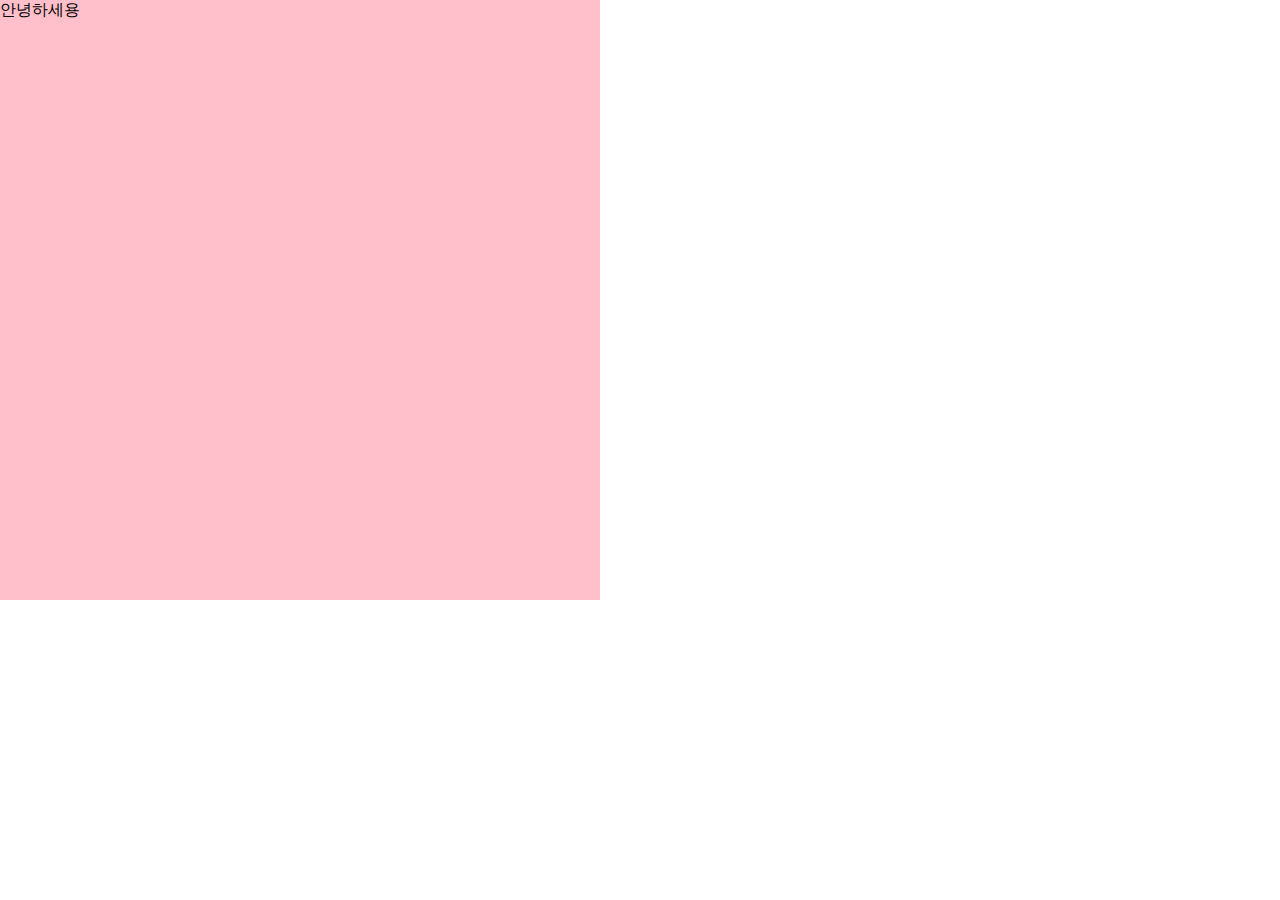
==== test/index.html @ b2e66527 "Add files via upload" ====
<!doctype html><html lang=""><head><meta charset="utf-8"><meta http-equiv="X-UA-Compatible" content="IE=edge"><meta name="viewport" content="width=device-width,initial-scale=1,maximum-scale=1,minimum-scale=1,user-scalable=no"><link rel="icon" href="/test/favicon.ico"><title>swiper-test</title><script defer="defer" src="/test/js/chunk-vendors.165f7bc0.js"></script><script defer="defer" src="/test/js/app.c0fbc206.js"></script><link href="/test/css/app.1f5afa10.css" rel="stylesheet"></head><body><noscript><strong>We're sorry but swiper-test doesn't work properly without JavaScript enabled. Please enable it to continue.</strong></noscript><div id="app"></div></body></html>
---- test/css/app.1f5afa10.css ----
@font-face{font-family:swiper-icons;src:url("data:application/font-woff;charset=utf-8;base64, [base64]//wADZ2x5ZgAAAywAAADMAAAD2MHtryVoZWFkAAABbAAAADAAAAA2E2+eoWhoZWEAAAGcAAAAHwAAACQC9gDzaG10eAAAAigAAAAZAAAArgJkABFsb2NhAAAC0AAAAFoAAABaFQAUGG1heHAAAAG8AAAAHwAAACAAcABAbmFtZQAAA/gAAAE5AAACXvFdBwlwb3N0AAAFNAAAAGIAAACE5s74hXjaY2BkYGAAYpf5Hu/j+W2+MnAzMYDAzaX6QjD6/4//Bxj5GA8AuRwMYGkAPywL13jaY2BkYGA88P8Agx4j+/8fQDYfA1AEBWgDAIB2BOoAeNpjYGRgYNBh4GdgYgABEMnIABJzYNADCQAACWgAsQB42mNgYfzCOIGBlYGB0YcxjYGBwR1Kf2WQZGhhYGBiYGVmgAFGBiQQkOaawtDAoMBQxXjg/wEGPcYDDA4wNUA2CCgwsAAAO4EL6gAAeNpj2M0gyAACqxgGNWBkZ2D4/wMA+xkDdgAAAHjaY2BgYGaAYBkGRgYQiAHyGMF8FgYHIM3DwMHABGQrMOgyWDLEM1T9/w8UBfEMgLzE////P/5//f/V/xv+r4eaAAeMbAxwIUYmIMHEgKYAYjUcsDAwsLKxc3BycfPw8jEQA/[base64]/uznmfPFBNODM2K7MTQ45YEAZqGP81AmGGcF3iPqOop0r1SPTaTbVkfUe4HXj97wYE+yNwWYxwWu4v1ugWHgo3S1XdZEVqWM7ET0cfnLGxWfkgR42o2PvWrDMBSFj/IHLaF0zKjRgdiVMwScNRAoWUoH78Y2icB/yIY09An6AH2Bdu/UB+yxopYshQiEvnvu0dURgDt8QeC8PDw7Fpji3fEA4z/PEJ6YOB5hKh4dj3EvXhxPqH/SKUY3rJ7srZ4FZnh1PMAtPhwP6fl2PMJMPDgeQ4rY8YT6Gzao0eAEA409DuggmTnFnOcSCiEiLMgxCiTI6Cq5DZUd3Qmp10vO0LaLTd2cjN4fOumlc7lUYbSQcZFkutRG7g6JKZKy0RmdLY680CDnEJ+UMkpFFe1RN7nxdVpXrC4aTtnaurOnYercZg2YVmLN/d/gczfEimrE/fs/bOuq29Zmn8tloORaXgZgGa78yO9/cnXm2BpaGvq25Dv9S4E9+5SIc9PqupJKhYFSSl47+Qcr1mYNAAAAeNptw0cKwkAAAMDZJA8Q7OUJvkLsPfZ6zFVERPy8qHh2YER+3i/BP83vIBLLySsoKimrqKqpa2hp6+jq6RsYGhmbmJqZSy0sraxtbO3sHRydnEMU4uR6yx7JJXveP7WrDycAAAAAAAH//wACeNpjYGRgYOABYhkgZgJCZgZNBkYGLQZtIJsFLMYAAAw3ALgAeNolizEKgDAQBCchRbC2sFER0YD6qVQiBCv/H9ezGI6Z5XBAw8CBK/m5iQQVauVbXLnOrMZv2oLdKFa8Pjuru2hJzGabmOSLzNMzvutpB3N42mNgZGBg4GKQYzBhYMxJLMlj4GBgAYow/P/PAJJhLM6sSoWKfWCAAwDAjgbRAAB42mNgYGBkAIIbCZo5IPrmUn0hGA0AO8EFTQAA") format("woff");font-weight:400;font-style:normal}:root{--swiper-theme-color:#007aff}.swiper-container{margin-left:auto;margin-right:auto;position:relative;overflow:hidden;list-style:none;padding:0;z-index:1}.swiper-container-vertical>.swiper-wrapper{flex-direction:column}.swiper-wrapper{position:relative;width:100%;height:100%;z-index:1;display:flex;transition-property:transform;box-sizing:content-box}.swiper-container-android .swiper-slide,.swiper-wrapper{transform:translateZ(0)}.swiper-container-multirow>.swiper-wrapper{flex-wrap:wrap}.swiper-container-multirow-column>.swiper-wrapper{flex-wrap:wrap;flex-direction:column}.swiper-container-free-mode>.swiper-wrapper{transition-timing-function:ease-out;margin:0 auto}.swiper-container-pointer-events{touch-action:pan-y}.swiper-container-pointer-events.swiper-container-vertical{touch-action:pan-x}.swiper-slide{flex-shrink:0;width:100%;height:100%;position:relative;transition-property:transform}.swiper-slide-invisible-blank{visibility:hidden}.swiper-container-autoheight,.swiper-container-autoheight .swiper-slide{height:auto}.swiper-container-autoheight .swiper-wrapper{align-items:flex-start;transition-property:transform,height}.swiper-container-3d{perspective:1200px}.swiper-container-3d .swiper-cube-shadow,.swiper-container-3d .swiper-slide,.swiper-container-3d .swiper-slide-shadow-bottom,.swiper-container-3d .swiper-slide-shadow-left,.swiper-container-3d .swiper-slide-shadow-right,.swiper-container-3d .swiper-slide-shadow-top,.swiper-container-3d .swiper-wrapper{transform-style:preserve-3d}.swiper-container-3d .swiper-slide-shadow-bottom,.swiper-container-3d .swiper-slide-shadow-left,.swiper-container-3d .swiper-slide-shadow-right,.swiper-container-3d .swiper-slide-shadow-top{position:absolute;left:0;top:0;width:100%;height:100%;pointer-events:none;z-index:10}.swiper-container-3d .swiper-slide-shadow-left{background-image:linear-gradient(270deg,rgba(0,0,0,.5),transparent)}.swiper-container-3d .swiper-slide-shadow-right{background-image:linear-gradient(90deg,rgba(0,0,0,.5),transparent)}.swiper-container-3d .swiper-slide-shadow-top{background-image:linear-gradient(0deg,rgba(0,0,0,.5),transparent)}.swiper-container-3d .swiper-slide-shadow-bottom{background-image:linear-gradient(180deg,rgba(0,0,0,.5),transparent)}.swiper-container-css-mode>.swiper-wrapper{overflow:auto;scrollbar-width:none;-ms-overflow-style:none}.swiper-container-css-mode>.swiper-wrapper::-webkit-scrollbar{display:none}.swiper-container-css-mode>.swiper-wrapper>.swiper-slide{scroll-snap-align:start start}.swiper-container-horizontal.swiper-container-css-mode>.swiper-wrapper{scroll-snap-type:x mandatory}.swiper-container-vertical.swiper-container-css-mode>.swiper-wrapper{scroll-snap-type:y mandatory}:root{--swiper-navigation-size:44px}.swiper-button-next,.swiper-button-prev{position:absolute;top:50%;width:calc(var(--swiper-navigation-size)/44*27);height:var(--swiper-navigation-size);margin-top:calc(0px - var(--swiper-navigation-size)/2);z-index:10;cursor:pointer;display:flex;align-items:center;justify-content:center;color:var(--swiper-navigation-color,var(--swiper-theme-color))}.swiper-button-next.swiper-button-disabled,.swiper-button-prev.swiper-button-disabled{opacity:.35;cursor:auto;pointer-events:none}.swiper-button-next:after,.swiper-button-prev:after{font-family:swiper-icons;font-size:var(--swiper-navigation-size);text-transform:none!important;letter-spacing:0;text-transform:none;font-variant:normal;line-height:1}.swiper-button-prev,.swiper-container-rtl .swiper-button-next{left:10px;right:auto}.swiper-button-prev:after,.swiper-container-rtl .swiper-button-next:after{content:"prev"}.swiper-button-next,.swiper-container-rtl .swiper-button-prev{right:10px;left:auto}.swiper-button-next:after,.swiper-container-rtl .swiper-button-prev:after{content:"next"}.swiper-button-next.swiper-button-white,.swiper-button-prev.swiper-button-white{--swiper-navigation-color:#fff}.swiper-button-next.swiper-button-black,.swiper-button-prev.swiper-button-black{--swiper-navigation-color:#000}.swiper-button-lock{display:none}.swiper-pagination{position:absolute;text-align:center;transition:opacity .3s;transform:translateZ(0);z-index:10}.swiper-pagination.swiper-pagination-hidden{opacity:0}.swiper-container-horizontal>.swiper-pagination-bullets,.swiper-pagination-custom,.swiper-pagination-fraction{bottom:10px;left:0;width:100%}.swiper-pagination-bullets-dynamic{overflow:hidden;font-size:0}.swiper-pagination-bullets-dynamic .swiper-pagination-bullet{transform:scale(.33);position:relative}.swiper-pagination-bullets-dynamic .swiper-pagination-bullet-active,.swiper-pagination-bullets-dynamic .swiper-pagination-bullet-active-main{transform:scale(1)}.swiper-pagination-bullets-dynamic .swiper-pagination-bullet-active-prev{transform:scale(.66)}.swiper-pagination-bullets-dynamic .swiper-pagination-bullet-active-prev-prev{transform:scale(.33)}.swiper-pagination-bullets-dynamic .swiper-pagination-bullet-active-next{transform:scale(.66)}.swiper-pagination-bullets-dynamic .swiper-pagination-bullet-active-next-next{transform:scale(.33)}.swiper-pagination-bullet{width:8px;height:8px;display:inline-block;border-radius:50%;background:#000;opacity:.2}button.swiper-pagination-bullet{border:none;margin:0;padding:0;box-shadow:none;-webkit-appearance:none;-moz-appearance:none;appearance:none}.swiper-pagination-clickable .swiper-pagination-bullet{cursor:pointer}.swiper-pagination-bullet:only-child{display:none!important}.swiper-pagination-bullet-active{opacity:1;background:var(--swiper-pagination-color,var(--swiper-theme-color))}.swiper-container-vertical>.swiper-pagination-bullets{right:10px;top:50%;transform:translate3d(0,-50%,0)}.swiper-container-vertical>.swiper-pagination-bullets .swiper-pagination-bullet{margin:6px 0;display:block}.swiper-container-vertical>.swiper-pagination-bullets.swiper-pagination-bullets-dynamic{top:50%;transform:translateY(-50%);width:8px}.swiper-container-vertical>.swiper-pagination-bullets.swiper-pagination-bullets-dynamic .swiper-pagination-bullet{display:inline-block;transition:transform .2s,top .2s}.swiper-container-horizontal>.swiper-pagination-bullets .swiper-pagination-bullet{margin:0 4px}.swiper-container-horizontal>.swiper-pagination-bullets.swiper-pagination-bullets-dynamic{left:50%;transform:translateX(-50%);white-space:nowrap}.swiper-container-horizontal>.swiper-pagination-bullets.swiper-pagination-bullets-dynamic .swiper-pagination-bullet{transition:transform .2s,left .2s}.swiper-container-horizontal.swiper-container-rtl>.swiper-pagination-bullets-dynamic .swiper-pagination-bullet{transition:transform .2s,right .2s}.swiper-pagination-progressbar{background:rgba(0,0,0,.25);position:absolute}.swiper-pagination-progressbar .swiper-pagination-progressbar-fill{background:var(--swiper-pagination-color,var(--swiper-theme-color));position:absolute;left:0;top:0;width:100%;height:100%;transform:scale(0);transform-origin:left top}.swiper-container-rtl .swiper-pagination-progressbar .swiper-pagination-progressbar-fill{transform-origin:right top}.swiper-container-horizontal>.swiper-pagination-progressbar,.swiper-container-vertical>.swiper-pagination-progressbar.swiper-pagination-progressbar-opposite{width:100%;height:4px;left:0;top:0}.swiper-container-horizontal>.swiper-pagination-progressbar.swiper-pagination-progressbar-opposite,.swiper-container-vertical>.swiper-pagination-progressbar{width:4px;height:100%;left:0;top:0}.swiper-pagination-white{--swiper-pagination-color:#fff}.swiper-pagination-black{--swiper-pagination-color:#000}.swiper-pagination-lock{display:none}.swiper-scrollbar{border-radius:10px;position:relative;-ms-touch-action:none;background:rgba(0,0,0,.1)}.swiper-container-horizontal>.swiper-scrollbar{position:absolute;left:1%;bottom:3px;z-index:50;height:5px;width:98%}.swiper-container-vertical>.swiper-scrollbar{position:absolute;right:3px;top:1%;z-index:50;width:5px;height:98%}.swiper-scrollbar-drag{height:100%;width:100%;position:relative;background:rgba(0,0,0,.5);border-radius:10px;left:0;top:0}.swiper-scrollbar-cursor-drag{cursor:move}.swiper-scrollbar-lock{display:none}.swiper-zoom-container{width:100%;height:100%;display:flex;justify-content:center;align-items:center;text-align:center}.swiper-zoom-container>canvas,.swiper-zoom-container>img,.swiper-zoom-container>svg{max-width:100%;max-height:100%;-o-object-fit:contain;object-fit:contain}.swiper-slide-zoomed{cursor:move}.swiper-lazy-preloader{width:42px;height:42px;position:absolute;left:50%;top:50%;margin-left:-21px;margin-top:-21px;z-index:10;transform-origin:50%;animation:swiper-preloader-spin 1s linear infinite;box-sizing:border-box;border:4px solid var(--swiper-preloader-color,var(--swiper-theme-color));border-radius:50%;border-top-color:transparent}.swiper-lazy-preloader-white{--swiper-preloader-color:#fff}.swiper-lazy-preloader-black{--swiper-preloader-color:#000}@keyframes swiper-preloader-spin{to{transform:rotate(1turn)}}.swiper-container .swiper-notification{position:absolute;left:0;top:0;pointer-events:none;opacity:0;z-index:-1000}.swiper-container-fade.swiper-container-free-mode .swiper-slide{transition-timing-function:ease-out}.swiper-container-fade .swiper-slide{pointer-events:none;transition-property:opacity}.swiper-container-fade .swiper-slide .swiper-slide{pointer-events:none}.swiper-container-fade .swiper-slide-active,.swiper-container-fade .swiper-slide-active .swiper-slide-active{pointer-events:auto}.swiper-container-cube{overflow:visible}.swiper-container-cube .swiper-slide{pointer-events:none;backface-visibility:hidden;z-index:1;visibility:hidden;transform-origin:0 0;width:100%;height:100%}.swiper-container-cube .swiper-slide .swiper-slide{pointer-events:none}.swiper-container-cube.swiper-container-rtl .swiper-slide{transform-origin:100% 0}.swiper-container-cube .swiper-slide-active,.swiper-container-cube .swiper-slide-active .swiper-slide-active{pointer-events:auto}.swiper-container-cube .swiper-slide-active,.swiper-container-cube .swiper-slide-next,.swiper-container-cube .swiper-slide-next+.swiper-slide,.swiper-container-cube .swiper-slide-prev{pointer-events:auto;visibility:visible}.swiper-container-cube .swiper-slide-shadow-bottom,.swiper-container-cube .swiper-slide-shadow-left,.swiper-container-cube .swiper-slide-shadow-right,.swiper-container-cube .swiper-slide-shadow-top{z-index:0;backface-visibility:hidden}.swiper-container-cube .swiper-cube-shadow{position:absolute;left:0;bottom:0;width:100%;height:100%;opacity:.6;z-index:0}.swiper-container-cube .swiper-cube-shadow:before{content:"";background:#000;position:absolute;left:0;top:0;bottom:0;right:0;filter:blur(50px)}.swiper-container-flip{overflow:visible}.swiper-container-flip .swiper-slide{pointer-events:none;backface-visibility:hidden;z-index:1}.swiper-container-flip .swiper-slide .swiper-slide{pointer-events:none}.swiper-container-flip .swiper-slide-active,.swiper-container-flip .swiper-slide-active .swiper-slide-active{pointer-events:auto}.swiper-container-flip .swiper-slide-shadow-bottom,.swiper-container-flip .swiper-slide-shadow-left,.swiper-container-flip .swiper-slide-shadow-right,.swiper-container-flip .swiper-slide-shadow-top{z-index:0;backface-visibility:hidden}.wrap{overflow:hidden;max-width:360px;margin:0 auto;background:orchid}.snbSwiper{position:fixed;top:0;left:0;right:0;margin:0 auto;width:360px}.swiper-slide a{padding:16px 10px 8px;box-sizing:border-box;position:relative;display:inline-block;height:47px;white-space:nowrap;font-size:1rem;line-height:1em;color:#333}.on{color:#1b64bc;font-weight:700}.on:after{content:"";display:block;position:absolute;bottom:0;left:0;width:100%;height:2px;background:#1b64bc}.section{margin-top:50px;height:1000px}#mydiv{position:absolute;background-color:#f1f1f1;text-align:center;border:1px solid #d3d3d3}#mydivheader{position:relative;padding:10px;cursor:move;background-color:#2196f3;color:#fff}.snbSwiper{padding:0 3px;box-sizing:border-box;background:#b0e0e6}.swiper-slide{width:auto!important}.swiper-slide a{display:block;text-align:center}.swiper-slide .text{margin:0 5px;padding:16px 5px 8px 5px;box-sizing:border-box;position:relative;display:inline-block;height:47px;white-space:nowrap;font-size:1rem;line-height:1em;color:#333}.on .text{color:#1b64bc;font-weight:700}.on .text:after{content:"";display:block;position:absolute;bottom:0;left:0;width:100%;height:2px;background:#1b64bc}*{margin:0;padding:0}#app{overflow:hidden}.promotion{width:600px;height:600px;background:pink;touch-action:manipulation}
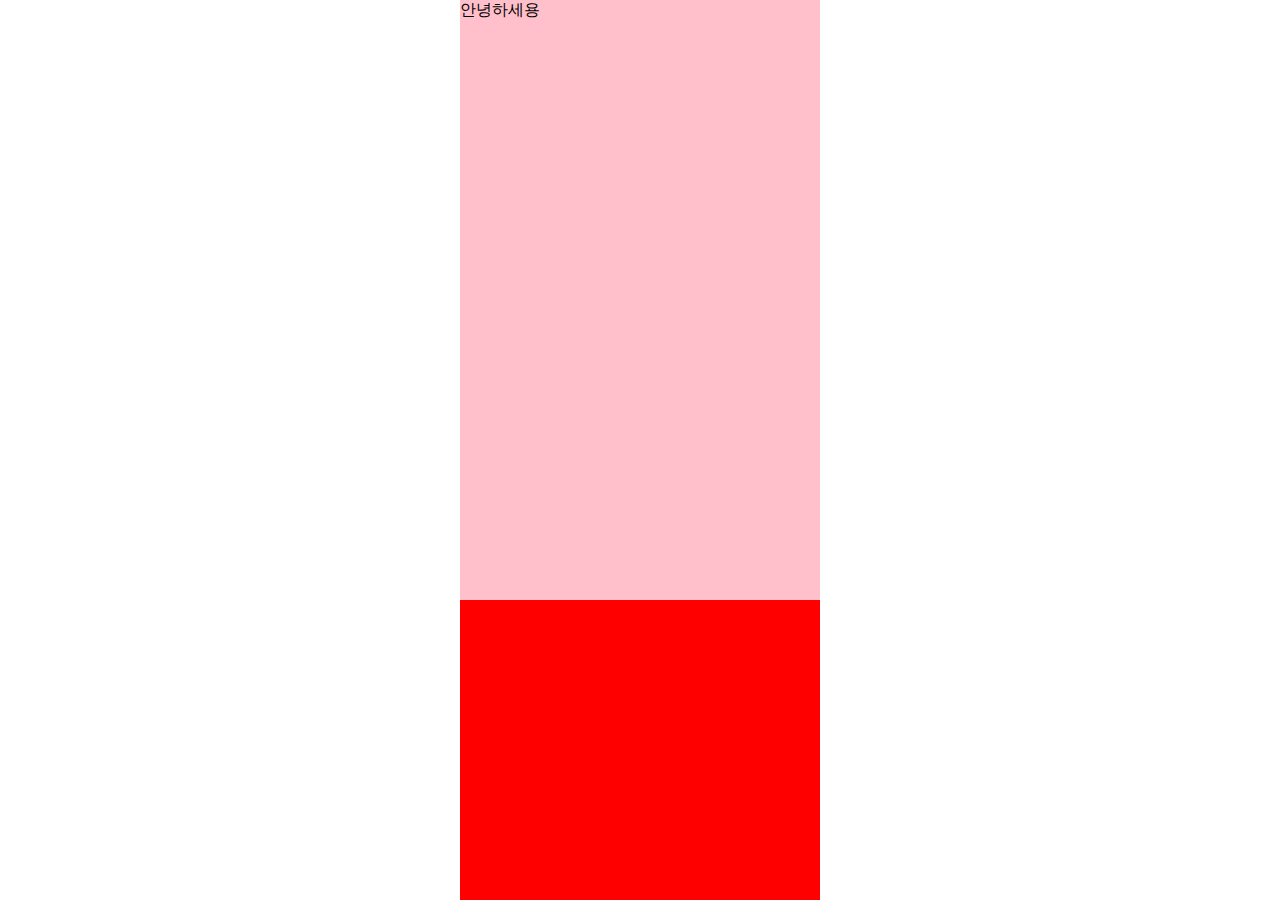
==== commit 90cd42db: "Add files via upload" ====
--- a/test/index.html
+++ b/test/index.html
@@ -1 +1 @@
-<!doctype html><html lang=""><head><meta charset="utf-8"><meta http-equiv="X-UA-Compatible" content="IE=edge"><meta name="viewport" content="width=device-width,initial-scale=1,maximum-scale=1,minimum-scale=1,user-scalable=no"><link rel="icon" href="/test/favicon.ico"><title>swiper-test</title><script defer="defer" src="/test/js/chunk-vendors.165f7bc0.js"></script><script defer="defer" src="/test/js/app.c0fbc206.js"></script><link href="/test/css/app.1f5afa10.css" rel="stylesheet"></head><body><noscript><strong>We're sorry but swiper-test doesn't work properly without JavaScript enabled. Please enable it to continue.</strong></noscript><div id="app"></div></body></html>+<!doctype html><html lang=""><head><meta charset="utf-8"><meta http-equiv="X-UA-Compatible" content="IE=edge"><meta name="viewport" content="width=device-width,initial-scale=1,maximum-scale=1,minimum-scale=1,user-scalable=no"><link rel="icon" href="/test/favicon.ico"><title>swiper-test</title><script defer="defer" src="/test/js/chunk-vendors.165f7bc0.js"></script><script defer="defer" src="/test/js/app.ecee2288.js"></script><link href="/test/css/app.25b8453a.css" rel="stylesheet"></head><body><noscript><strong>We're sorry but swiper-test doesn't work properly without JavaScript enabled. Please enable it to continue.</strong></noscript><div id="app"></div></body></html>--- a/test/css/app.25b8453a.css
+++ b/test/css/app.25b8453a.css
@@ -0,0 +1 @@
+@font-face{font-family:swiper-icons;src:url("data:application/font-woff;charset=utf-8;base64, [base64]//wADZ2x5ZgAAAywAAADMAAAD2MHtryVoZWFkAAABbAAAADAAAAA2E2+eoWhoZWEAAAGcAAAAHwAAACQC9gDzaG10eAAAAigAAAAZAAAArgJkABFsb2NhAAAC0AAAAFoAAABaFQAUGG1heHAAAAG8AAAAHwAAACAAcABAbmFtZQAAA/gAAAE5AAACXvFdBwlwb3N0AAAFNAAAAGIAAACE5s74hXjaY2BkYGAAYpf5Hu/j+W2+MnAzMYDAzaX6QjD6/4//Bxj5GA8AuRwMYGkAPywL13jaY2BkYGA88P8Agx4j+/8fQDYfA1AEBWgDAIB2BOoAeNpjYGRgYNBh4GdgYgABEMnIABJzYNADCQAACWgAsQB42mNgYfzCOIGBlYGB0YcxjYGBwR1Kf2WQZGhhYGBiYGVmgAFGBiQQkOaawtDAoMBQxXjg/wEGPcYDDA4wNUA2CCgwsAAAO4EL6gAAeNpj2M0gyAACqxgGNWBkZ2D4/wMA+xkDdgAAAHjaY2BgYGaAYBkGRgYQiAHyGMF8FgYHIM3DwMHABGQrMOgyWDLEM1T9/w8UBfEMgLzE////P/5//f/V/xv+r4eaAAeMbAxwIUYmIMHEgKYAYjUcsDAwsLKxc3BycfPw8jEQA/[base64]/uznmfPFBNODM2K7MTQ45YEAZqGP81AmGGcF3iPqOop0r1SPTaTbVkfUe4HXj97wYE+yNwWYxwWu4v1ugWHgo3S1XdZEVqWM7ET0cfnLGxWfkgR42o2PvWrDMBSFj/IHLaF0zKjRgdiVMwScNRAoWUoH78Y2icB/yIY09An6AH2Bdu/UB+yxopYshQiEvnvu0dURgDt8QeC8PDw7Fpji3fEA4z/PEJ6YOB5hKh4dj3EvXhxPqH/SKUY3rJ7srZ4FZnh1PMAtPhwP6fl2PMJMPDgeQ4rY8YT6Gzao0eAEA409DuggmTnFnOcSCiEiLMgxCiTI6Cq5DZUd3Qmp10vO0LaLTd2cjN4fOumlc7lUYbSQcZFkutRG7g6JKZKy0RmdLY680CDnEJ+UMkpFFe1RN7nxdVpXrC4aTtnaurOnYercZg2YVmLN/d/gczfEimrE/fs/bOuq29Zmn8tloORaXgZgGa78yO9/cnXm2BpaGvq25Dv9S4E9+5SIc9PqupJKhYFSSl47+Qcr1mYNAAAAeNptw0cKwkAAAMDZJA8Q7OUJvkLsPfZ6zFVERPy8qHh2YER+3i/BP83vIBLLySsoKimrqKqpa2hp6+jq6RsYGhmbmJqZSy0sraxtbO3sHRydnEMU4uR6yx7JJXveP7WrDycAAAAAAAH//wACeNpjYGRgYOABYhkgZgJCZgZNBkYGLQZtIJsFLMYAAAw3ALgAeNolizEKgDAQBCchRbC2sFER0YD6qVQiBCv/H9ezGI6Z5XBAw8CBK/m5iQQVauVbXLnOrMZv2oLdKFa8Pjuru2hJzGabmOSLzNMzvutpB3N42mNgZGBg4GKQYzBhYMxJLMlj4GBgAYow/P/PAJJhLM6sSoWKfWCAAwDAjgbRAAB42mNgYGBkAIIbCZo5IPrmUn0hGA0AO8EFTQAA") format("woff");font-weight:400;font-style:normal}:root{--swiper-theme-color:#007aff}.swiper-container{margin-left:auto;margin-right:auto;position:relative;overflow:hidden;list-style:none;padding:0;z-index:1}.swiper-container-vertical>.swiper-wrapper{flex-direction:column}.swiper-wrapper{position:relative;width:100%;height:100%;z-index:1;display:flex;transition-property:transform;box-sizing:content-box}.swiper-container-android .swiper-slide,.swiper-wrapper{transform:translateZ(0)}.swiper-container-multirow>.swiper-wrapper{flex-wrap:wrap}.swiper-container-multirow-column>.swiper-wrapper{flex-wrap:wrap;flex-direction:column}.swiper-container-free-mode>.swiper-wrapper{transition-timing-function:ease-out;margin:0 auto}.swiper-container-pointer-events{touch-action:pan-y}.swiper-container-pointer-events.swiper-container-vertical{touch-action:pan-x}.swiper-slide{flex-shrink:0;width:100%;height:100%;position:relative;transition-property:transform}.swiper-slide-invisible-blank{visibility:hidden}.swiper-container-autoheight,.swiper-container-autoheight .swiper-slide{height:auto}.swiper-container-autoheight .swiper-wrapper{align-items:flex-start;transition-property:transform,height}.swiper-container-3d{perspective:1200px}.swiper-container-3d .swiper-cube-shadow,.swiper-container-3d .swiper-slide,.swiper-container-3d .swiper-slide-shadow-bottom,.swiper-container-3d .swiper-slide-shadow-left,.swiper-container-3d .swiper-slide-shadow-right,.swiper-container-3d .swiper-slide-shadow-top,.swiper-container-3d .swiper-wrapper{transform-style:preserve-3d}.swiper-container-3d .swiper-slide-shadow-bottom,.swiper-container-3d .swiper-slide-shadow-left,.swiper-container-3d .swiper-slide-shadow-right,.swiper-container-3d .swiper-slide-shadow-top{position:absolute;left:0;top:0;width:100%;height:100%;pointer-events:none;z-index:10}.swiper-container-3d .swiper-slide-shadow-left{background-image:linear-gradient(270deg,rgba(0,0,0,.5),transparent)}.swiper-container-3d .swiper-slide-shadow-right{background-image:linear-gradient(90deg,rgba(0,0,0,.5),transparent)}.swiper-container-3d .swiper-slide-shadow-top{background-image:linear-gradient(0deg,rgba(0,0,0,.5),transparent)}.swiper-container-3d .swiper-slide-shadow-bottom{background-image:linear-gradient(180deg,rgba(0,0,0,.5),transparent)}.swiper-container-css-mode>.swiper-wrapper{overflow:auto;scrollbar-width:none;-ms-overflow-style:none}.swiper-container-css-mode>.swiper-wrapper::-webkit-scrollbar{display:none}.swiper-container-css-mode>.swiper-wrapper>.swiper-slide{scroll-snap-align:start start}.swiper-container-horizontal.swiper-container-css-mode>.swiper-wrapper{scroll-snap-type:x mandatory}.swiper-container-vertical.swiper-container-css-mode>.swiper-wrapper{scroll-snap-type:y mandatory}:root{--swiper-navigation-size:44px}.swiper-button-next,.swiper-button-prev{position:absolute;top:50%;width:calc(var(--swiper-navigation-size)/44*27);height:var(--swiper-navigation-size);margin-top:calc(0px - var(--swiper-navigation-size)/2);z-index:10;cursor:pointer;display:flex;align-items:center;justify-content:center;color:var(--swiper-navigation-color,var(--swiper-theme-color))}.swiper-button-next.swiper-button-disabled,.swiper-button-prev.swiper-button-disabled{opacity:.35;cursor:auto;pointer-events:none}.swiper-button-next:after,.swiper-button-prev:after{font-family:swiper-icons;font-size:var(--swiper-navigation-size);text-transform:none!important;letter-spacing:0;text-transform:none;font-variant:normal;line-height:1}.swiper-button-prev,.swiper-container-rtl .swiper-button-next{left:10px;right:auto}.swiper-button-prev:after,.swiper-container-rtl .swiper-button-next:after{content:"prev"}.swiper-button-next,.swiper-container-rtl .swiper-button-prev{right:10px;left:auto}.swiper-button-next:after,.swiper-container-rtl .swiper-button-prev:after{content:"next"}.swiper-button-next.swiper-button-white,.swiper-button-prev.swiper-button-white{--swiper-navigation-color:#fff}.swiper-button-next.swiper-button-black,.swiper-button-prev.swiper-button-black{--swiper-navigation-color:#000}.swiper-button-lock{display:none}.swiper-pagination{position:absolute;text-align:center;transition:opacity .3s;transform:translateZ(0);z-index:10}.swiper-pagination.swiper-pagination-hidden{opacity:0}.swiper-container-horizontal>.swiper-pagination-bullets,.swiper-pagination-custom,.swiper-pagination-fraction{bottom:10px;left:0;width:100%}.swiper-pagination-bullets-dynamic{overflow:hidden;font-size:0}.swiper-pagination-bullets-dynamic .swiper-pagination-bullet{transform:scale(.33);position:relative}.swiper-pagination-bullets-dynamic .swiper-pagination-bullet-active,.swiper-pagination-bullets-dynamic .swiper-pagination-bullet-active-main{transform:scale(1)}.swiper-pagination-bullets-dynamic .swiper-pagination-bullet-active-prev{transform:scale(.66)}.swiper-pagination-bullets-dynamic .swiper-pagination-bullet-active-prev-prev{transform:scale(.33)}.swiper-pagination-bullets-dynamic .swiper-pagination-bullet-active-next{transform:scale(.66)}.swiper-pagination-bullets-dynamic .swiper-pagination-bullet-active-next-next{transform:scale(.33)}.swiper-pagination-bullet{width:8px;height:8px;display:inline-block;border-radius:50%;background:#000;opacity:.2}button.swiper-pagination-bullet{border:none;margin:0;padding:0;box-shadow:none;-webkit-appearance:none;-moz-appearance:none;appearance:none}.swiper-pagination-clickable .swiper-pagination-bullet{cursor:pointer}.swiper-pagination-bullet:only-child{display:none!important}.swiper-pagination-bullet-active{opacity:1;background:var(--swiper-pagination-color,var(--swiper-theme-color))}.swiper-container-vertical>.swiper-pagination-bullets{right:10px;top:50%;transform:translate3d(0,-50%,0)}.swiper-container-vertical>.swiper-pagination-bullets .swiper-pagination-bullet{margin:6px 0;display:block}.swiper-container-vertical>.swiper-pagination-bullets.swiper-pagination-bullets-dynamic{top:50%;transform:translateY(-50%);width:8px}.swiper-container-vertical>.swiper-pagination-bullets.swiper-pagination-bullets-dynamic .swiper-pagination-bullet{display:inline-block;transition:transform .2s,top .2s}.swiper-container-horizontal>.swiper-pagination-bullets .swiper-pagination-bullet{margin:0 4px}.swiper-container-horizontal>.swiper-pagination-bullets.swiper-pagination-bullets-dynamic{left:50%;transform:translateX(-50%);white-space:nowrap}.swiper-container-horizontal>.swiper-pagination-bullets.swiper-pagination-bullets-dynamic .swiper-pagination-bullet{transition:transform .2s,left .2s}.swiper-container-horizontal.swiper-container-rtl>.swiper-pagination-bullets-dynamic .swiper-pagination-bullet{transition:transform .2s,right .2s}.swiper-pagination-progressbar{background:rgba(0,0,0,.25);position:absolute}.swiper-pagination-progressbar .swiper-pagination-progressbar-fill{background:var(--swiper-pagination-color,var(--swiper-theme-color));position:absolute;left:0;top:0;width:100%;height:100%;transform:scale(0);transform-origin:left top}.swiper-container-rtl .swiper-pagination-progressbar .swiper-pagination-progressbar-fill{transform-origin:right top}.swiper-container-horizontal>.swiper-pagination-progressbar,.swiper-container-vertical>.swiper-pagination-progressbar.swiper-pagination-progressbar-opposite{width:100%;height:4px;left:0;top:0}.swiper-container-horizontal>.swiper-pagination-progressbar.swiper-pagination-progressbar-opposite,.swiper-container-vertical>.swiper-pagination-progressbar{width:4px;height:100%;left:0;top:0}.swiper-pagination-white{--swiper-pagination-color:#fff}.swiper-pagination-black{--swiper-pagination-color:#000}.swiper-pagination-lock{display:none}.swiper-scrollbar{border-radius:10px;position:relative;-ms-touch-action:none;background:rgba(0,0,0,.1)}.swiper-container-horizontal>.swiper-scrollbar{position:absolute;left:1%;bottom:3px;z-index:50;height:5px;width:98%}.swiper-container-vertical>.swiper-scrollbar{position:absolute;right:3px;top:1%;z-index:50;width:5px;height:98%}.swiper-scrollbar-drag{height:100%;width:100%;position:relative;background:rgba(0,0,0,.5);border-radius:10px;left:0;top:0}.swiper-scrollbar-cursor-drag{cursor:move}.swiper-scrollbar-lock{display:none}.swiper-zoom-container{width:100%;height:100%;display:flex;justify-content:center;align-items:center;text-align:center}.swiper-zoom-container>canvas,.swiper-zoom-container>img,.swiper-zoom-container>svg{max-width:100%;max-height:100%;-o-object-fit:contain;object-fit:contain}.swiper-slide-zoomed{cursor:move}.swiper-lazy-preloader{width:42px;height:42px;position:absolute;left:50%;top:50%;margin-left:-21px;margin-top:-21px;z-index:10;transform-origin:50%;animation:swiper-preloader-spin 1s linear infinite;box-sizing:border-box;border:4px solid var(--swiper-preloader-color,var(--swiper-theme-color));border-radius:50%;border-top-color:transparent}.swiper-lazy-preloader-white{--swiper-preloader-color:#fff}.swiper-lazy-preloader-black{--swiper-preloader-color:#000}@keyframes swiper-preloader-spin{to{transform:rotate(1turn)}}.swiper-container .swiper-notification{position:absolute;left:0;top:0;pointer-events:none;opacity:0;z-index:-1000}.swiper-container-fade.swiper-container-free-mode .swiper-slide{transition-timing-function:ease-out}.swiper-container-fade .swiper-slide{pointer-events:none;transition-property:opacity}.swiper-container-fade .swiper-slide .swiper-slide{pointer-events:none}.swiper-container-fade .swiper-slide-active,.swiper-container-fade .swiper-slide-active .swiper-slide-active{pointer-events:auto}.swiper-container-cube{overflow:visible}.swiper-container-cube .swiper-slide{pointer-events:none;backface-visibility:hidden;z-index:1;visibility:hidden;transform-origin:0 0;width:100%;height:100%}.swiper-container-cube .swiper-slide .swiper-slide{pointer-events:none}.swiper-container-cube.swiper-container-rtl .swiper-slide{transform-origin:100% 0}.swiper-container-cube .swiper-slide-active,.swiper-container-cube .swiper-slide-active .swiper-slide-active{pointer-events:auto}.swiper-container-cube .swiper-slide-active,.swiper-container-cube .swiper-slide-next,.swiper-container-cube .swiper-slide-next+.swiper-slide,.swiper-container-cube .swiper-slide-prev{pointer-events:auto;visibility:visible}.swiper-container-cube .swiper-slide-shadow-bottom,.swiper-container-cube .swiper-slide-shadow-left,.swiper-container-cube .swiper-slide-shadow-right,.swiper-container-cube .swiper-slide-shadow-top{z-index:0;backface-visibility:hidden}.swiper-container-cube .swiper-cube-shadow{position:absolute;left:0;bottom:0;width:100%;height:100%;opacity:.6;z-index:0}.swiper-container-cube .swiper-cube-shadow:before{content:"";background:#000;position:absolute;left:0;top:0;bottom:0;right:0;filter:blur(50px)}.swiper-container-flip{overflow:visible}.swiper-container-flip .swiper-slide{pointer-events:none;backface-visibility:hidden;z-index:1}.swiper-container-flip .swiper-slide .swiper-slide{pointer-events:none}.swiper-container-flip .swiper-slide-active,.swiper-container-flip .swiper-slide-active .swiper-slide-active{pointer-events:auto}.swiper-container-flip .swiper-slide-shadow-bottom,.swiper-container-flip .swiper-slide-shadow-left,.swiper-container-flip .swiper-slide-shadow-right,.swiper-container-flip .swiper-slide-shadow-top{z-index:0;backface-visibility:hidden}.wrap{overflow:hidden;max-width:360px;margin:0 auto;background:orchid}.snbSwiper{position:fixed;top:0;left:0;right:0;margin:0 auto;width:360px}.swiper-slide a{padding:16px 10px 8px;box-sizing:border-box;position:relative;display:inline-block;height:47px;white-space:nowrap;font-size:1rem;line-height:1em;color:#333}.on{color:#1b64bc;font-weight:700}.on:after{content:"";display:block;position:absolute;bottom:0;left:0;width:100%;height:2px;background:#1b64bc}.section{margin-top:50px;height:1000px}#mydiv{position:absolute;background-color:#f1f1f1;text-align:center;border:1px solid #d3d3d3}#mydivheader{position:relative;padding:10px;cursor:move;background-color:#2196f3;color:#fff}.snbSwiper{padding:0 3px;box-sizing:border-box;background:#b0e0e6}.swiper-slide{width:auto!important}.swiper-slide a{display:block;text-align:center}.swiper-slide .text{margin:0 5px;padding:16px 5px 8px 5px;box-sizing:border-box;position:relative;display:inline-block;height:47px;white-space:nowrap;font-size:1rem;line-height:1em;color:#333}.on .text{color:#1b64bc;font-weight:700}.on .text:after{content:"";display:block;position:absolute;bottom:0;left:0;width:100%;height:2px;background:#1b64bc}*{margin:0;padding:0}#app{overflow:hidden;max-width:360px;margin:0 auto;height:100vh;background:red}.promotion{width:600px;height:600px;background:pink}